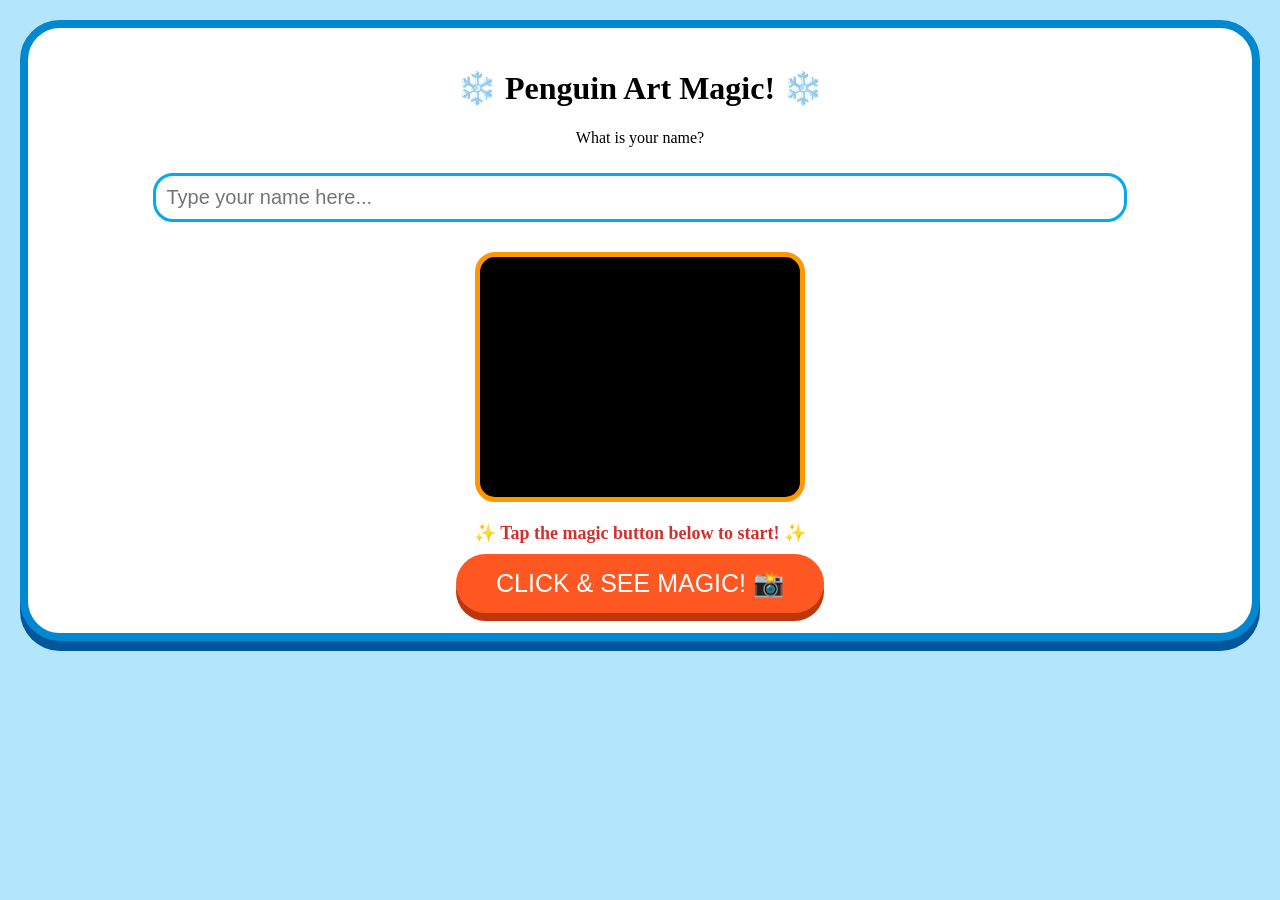
==== templates/index.html @ c92d650b "first commit" ====
<!DOCTYPE html>
<html>
<head>
    <meta name="viewport" content="width=device-width, initial-scale=1.0">
    <style>
        body { background: #b3e5fc; font-family: 'Comic Sans MS', cursive; text-align: center; margin: 0; padding: 20px; }
        .card { background: white; border-radius: 40px; padding: 20px; border: 8px solid #0288d1; box-shadow: 0 10px 0 #01579b; }
        input { font-size: 20px; padding: 10px; border-radius: 20px; border: 3px solid #03a9f4; width: 80%; margin: 10px 0; }
        #camera-zone { width: 100%; max-width: 320px; height: 240px; background: #000; margin: 20px auto; border-radius: 20px; overflow: hidden; border: 5px solid #ff9800; }
        video { width: 100%; height: 100%; object-fit: cover; }
        .btn { background: #ff5722; color: white; padding: 15px 40px; border: none; border-radius: 50px; font-size: 25px; cursor: pointer; box-shadow: 0 8px 0 #bf360c; }
    </style>
</head>
<body>
    <div class="card">
        <h1>❄️ Penguin Art Magic! ❄️</h1>
        <p>What is your name?</p>
        <input type="text" id="userName" placeholder="Type your name here..." required>
        
        <div id="camera-zone">
            <video id="video" autoplay playsinline></video>
        </div>

        <p style="font-size: 18px; color: #d32f2f; font-weight: bold; margin-bottom: 10px;">
    ✨ Tap the magic button below to start! ✨
</p>

<button type="button" onclick="takePhoto()" class="btn">
    CLICK & SEE MAGIC! 📸
</button>
        
    </div>

    <script>
        const video = document.getElementById('video');
        
        // Start Camera
        navigator.mediaDevices.getUserMedia({ video: { facingMode: "environment" } })
            .then(stream => { video.srcObject = stream; })
            .catch(err => alert("Please allow camera access!"));

        function takePhoto() {
            const name = document.getElementById('userName').value;
            if(!name) { alert("Please enter your name first!"); return; }
            // Move to thinking page
            window.location.href = `/show?name=${name}`;
        }
    </script>
</body>
</html>
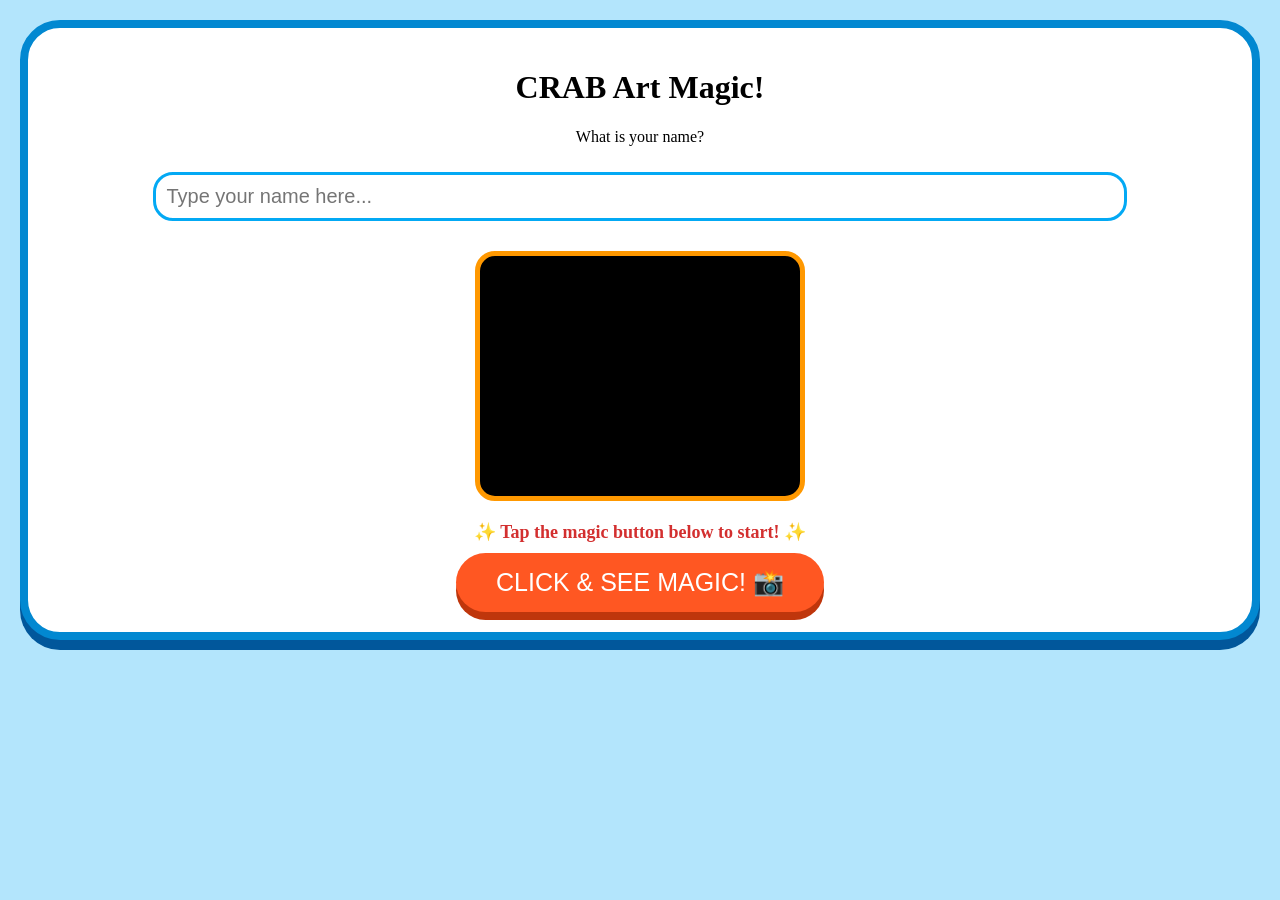
==== commit d82cd767: "first commit" ====
--- a/templates/index.html
+++ b/templates/index.html
@@ -13,7 +13,7 @@
 </head>
 <body>
     <div class="card">
-        <h1>❄️ Penguin Art Magic! ❄️</h1>
+        <h1> CRAB Art Magic! </h1>
         <p>What is your name?</p>
         <input type="text" id="userName" placeholder="Type your name here..." required>
         
